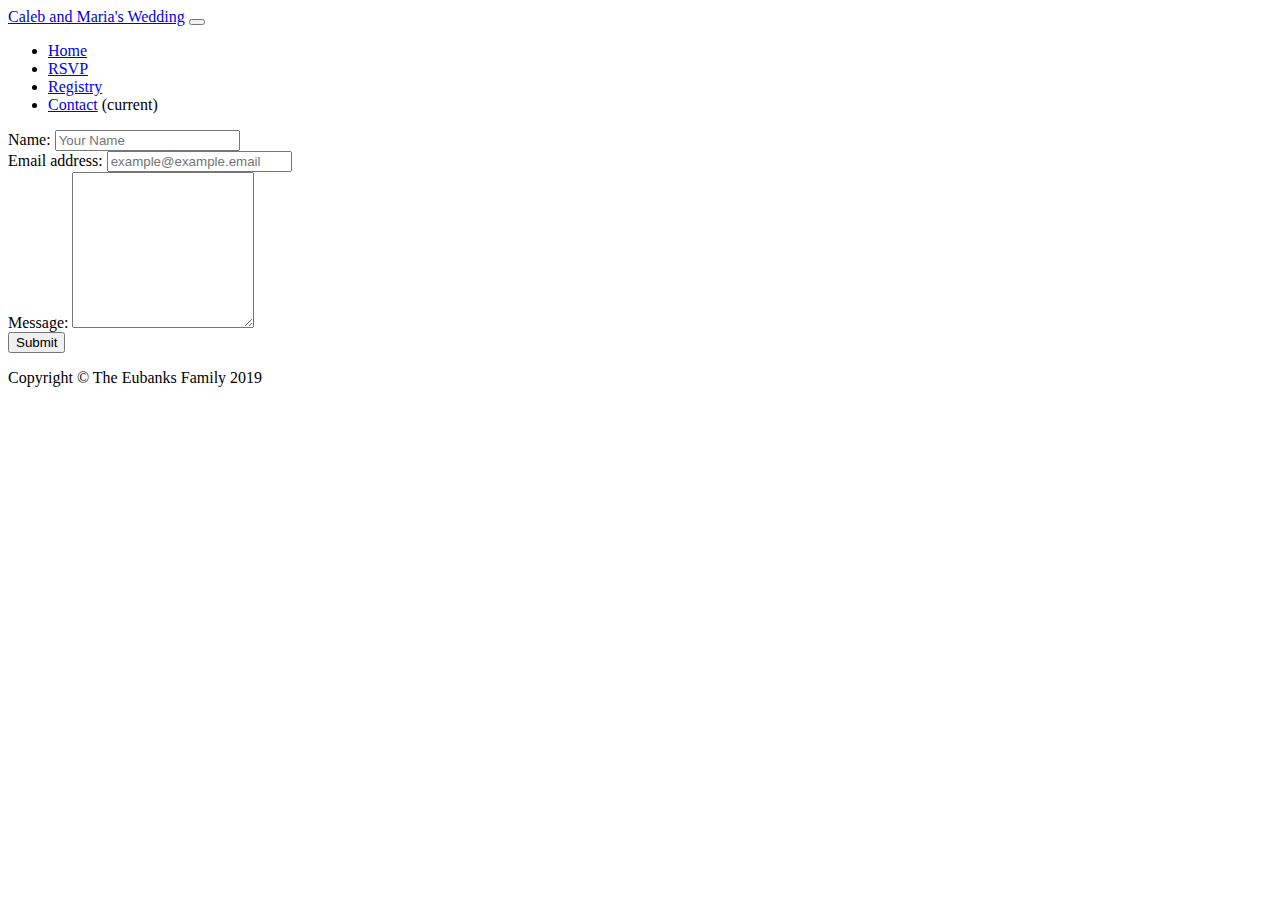
==== contact.html @ cf58d9b8 "added contact page" ====
<!DOCTYPE html>
<html lang="en">

<head>

  <meta charset="utf-8"></meta>
  <meta name="viewport" content="width=device-width, initial-scale=1, shrink-to-fit=no"></meta>
  <meta name="description" content=""></meta>
  <meta name="author" content=""></meta>

  <title>Caleb and Maria's Wedding</title>

  <!-- Bootstrap core CSS -->
  <link href="vendor/bootstrap/css/bootstrap.min.css" rel="stylesheet"></link>

  <!-- FlipClock style sheet -->
  <link href="vendor/flipclock/flipclock.css" rel="stylesheet"></link>

  <!-- Custom styles for this template -->
  <link href="css/contact.css" rel="stylesheet"></link>

  <!-- Bootstrap core JavaScript -->
  <script src="vendor/jquery/jquery.min.js"></script>
  <script src="vendor/jquery-validation/jquery.validate.min.js"></script>
  <script src="vendor/flipclock/flipclock.min.js"></script>
  <script src="vendor/bootstrap/js/bootstrap.bundle.min.js"></script>
  <script src="js/contact.js"></script>

</head>

<body>

 <!-- Navigation -->
    <nav class="navbar navbar-expand-lg navbar-dark bg-dark fixed-top">
        <div class="container">
            <a class="navbar-brand" href="index.html">Caleb and Maria's Wedding</a>
            <button class="navbar-toggler" type="button" data-toggle="collapse" data-target="#navbarResponsive" aria-controls="navbarResponsive" aria-expanded="false" aria-label="Toggle navigation">
                <span class="navbar-toggler-icon"></span>
            </button>
            <div class="collapse navbar-collapse" id="navbarResponsive">
                <ul class="navbar-nav ml-auto">
                    <li class="nav-item">
                        <a class="nav-link" href="index.html">Home
                        </a>
                    </li>
                    <li class="nav-item">
                        <a class="nav-link" href="rsvp.html">RSVP</a>
                    </li>
                    <li class="nav-item">
                        <a class="nav-link" href="#">Registry</a>
                    </li>
                    <li class="nav-item active">
                        <a class="nav-link" href="contact.html">Contact</a>
                        <span class="sr-only">(current)</span>
                    </li>
                </ul>
            </div>
        </div>
    </nav>

    <section class="py-5 mt-3">
        <div id="contact-form-container" class="container">
            <div class="row">
                <div class="col-12">
                    <form id="contact-form" action="cgi/contact-submit.php" method="post">
                        <div class="form-group">
                            <label for="name">Name:</label>
                            <input type="text" class="form-control" name="name" id="name" placeholder="Your Name"></input>
                        </div>
                        <div class="form-group addl-fields">
                            <label for="email" class="control-label">Email address:</label>
                            <input type="email" class="form-control" name="email" id="email" placeholder="example@example.email"></input>
                        </div>
                        <div class="form-group">
                            <label for="name">Message:</label>
                            <textarea class="form-control" rows="10" name="message" id="message"></textarea>
                        </div>
                        <button type="submit" class="btn btn-success">Submit</button>
                    </form>
                </div>
            </div>
        </div>
        <div id="contact-submitted-container" class="container">
          <div class="row">
            <div class="col-12">
              <h2>Thank you, we'll get back to you shortly!</h2>
            </div>
          </div>
        </div>
        <div id="contact-error-container" class="container">
          <div class="row">
            <div class="col-12">
              <h2>There was a problem processing your message.</h2>
              <p>Please try again later</p>
            </div>
          </div>
        </div>
    </section>

    <!-- Footer -->
    <footer class="py-5 bg-dark">
    <div class="container">
        <p class="m-0 text-center text-white">Copyright &copy; The Eubanks Family 2019</p>
    </div>
    <!-- /.container -->
    </footer>

</body>

</html>
---- vendor/flipclock/flipclock.css ----
/* Get the bourbon mixin from http://bourbon.io */
/* Reset */
.flip-clock-wrapper * {
    -webkit-box-sizing: border-box;
    -moz-box-sizing: border-box;
    -ms-box-sizing: border-box;
    -o-box-sizing: border-box;
    box-sizing: border-box;
    -webkit-backface-visibility: hidden;
    -moz-backface-visibility: hidden;
    -ms-backface-visibility: hidden;
    -o-backface-visibility: hidden;
    backface-visibility: hidden;
}

.flip-clock-wrapper a {
  cursor: pointer;
  text-decoration: none;
  color: #ccc; }

.flip-clock-wrapper a:hover {
  color: #fff; }

.flip-clock-wrapper ul {
  list-style: none; }

.flip-clock-wrapper.clearfix:before,
.flip-clock-wrapper.clearfix:after {
  content: " ";
  display: table; }

.flip-clock-wrapper.clearfix:after {
  clear: both; }

.flip-clock-wrapper.clearfix {
  *zoom: 1; }

/* Main */
.flip-clock-wrapper {
  font: normal 11px "Helvetica Neue", Helvetica, sans-serif;
  -webkit-user-select: none; }

.flip-clock-meridium {
  background: none !important;
  box-shadow: 0 0 0 !important;
  font-size: 36px !important; }

.flip-clock-meridium a { color: #313333; }

.flip-clock-wrapper {
  text-align: center;
  position: relative;
  width: 100%;
  margin: 1em;
}

.flip-clock-wrapper:before,
.flip-clock-wrapper:after {
    content: " "; /* 1 */
    display: table; /* 2 */
}
.flip-clock-wrapper:after {
    clear: both;
}

/* Skeleton */
.flip-clock-wrapper ul {
  position: relative;
  float: left;
  margin: 5px;
  width: 60px;
  height: 90px;
  font-size: 80px;
  font-weight: bold;
  line-height: 87px;
  border-radius: 6px;
  background: #000;
}

.flip-clock-wrapper ul li {
  z-index: 1;
  position: absolute;
  left: 0;
  top: 0;
  width: 100%;
  height: 100%;
  line-height: 87px;
  text-decoration: none !important;
}

.flip-clock-wrapper ul li:first-child {
  z-index: 2; }

.flip-clock-wrapper ul li a {
  display: block;
  height: 100%;
  -webkit-perspective: 200px;
  -moz-perspective: 200px;
  perspective: 200px;
  margin: 0 !important;
  overflow: visible !important;
  cursor: default !important; }

.flip-clock-wrapper ul li a div {
  z-index: 1;
  position: absolute;
  left: 0;
  width: 100%;
  height: 50%;
  font-size: 80px;
  overflow: hidden; 
  outline: 1px solid transparent; }

.flip-clock-wrapper ul li a div .shadow {
  position: absolute;
  width: 100%;
  height: 100%;
  z-index: 2; }

.flip-clock-wrapper ul li a div.up {
  -webkit-transform-origin: 50% 100%;
  -moz-transform-origin: 50% 100%;
  -ms-transform-origin: 50% 100%;
  -o-transform-origin: 50% 100%;
  transform-origin: 50% 100%;
  top: 0; }

.flip-clock-wrapper ul li a div.up:after {
  content: "";
  position: absolute;
  top: 44px;
  left: 0;
  z-index: 5;
  width: 100%;
  height: 3px;
  background-color: #000;
  background-color: rgba(0, 0, 0, 0.4); }

.flip-clock-wrapper ul li a div.down {
  -webkit-transform-origin: 50% 0;
  -moz-transform-origin: 50% 0;
  -ms-transform-origin: 50% 0;
  -o-transform-origin: 50% 0;
  transform-origin: 50% 0;
  bottom: 0;
  border-bottom-left-radius: 6px;
  border-bottom-right-radius: 6px;
}

.flip-clock-wrapper ul li a div div.inn {
  position: absolute;
  left: 0;
  z-index: 1;
  width: 100%;
  height: 200%;
  color: #ccc;
  text-shadow: 0 1px 2px #000;
  text-align: center;
  background-color: #333;
  border-radius: 6px;
  font-size: 70px; }

.flip-clock-wrapper ul li a div.up div.inn {
  top: 0; }

.flip-clock-wrapper ul li a div.down div.inn {
  bottom: 0; }

/* PLAY */
.flip-clock-wrapper ul.play li.flip-clock-before {
  z-index: 3; }

.flip-clock-wrapper .flip {   box-shadow: 0 2px 5px rgba(0, 0, 0, 0.7); }

.flip-clock-wrapper ul.play li.flip-clock-active {
  -webkit-animation: asd 0.01s 0.49s linear both;
  -moz-animation: asd 0.01s 0.49s linear both;
  animation: asd 0.01s 0.49s linear both;
  z-index: 5; }

.flip-clock-divider {
  float: left;
  display: inline-block;
  position: relative;
  width: 20px;
  height: 100px; }

.flip-clock-divider:first-child {
  width: 0; }

.flip-clock-dot {
  display: block;
  background: #323434;
  width: 10px;
  height: 10px;
  position: absolute;
  border-radius: 50%;
  box-shadow: 0 0 5px rgba(0, 0, 0, 0.5);
  left: 5px; }

.flip-clock-divider .flip-clock-label {
  position: absolute;
  top: -1.5em;
  right: -86px;
  color: black;
  text-shadow: none; }

.flip-clock-divider.minutes .flip-clock-label {
  right: -88px; }

.flip-clock-divider.seconds .flip-clock-label {
  right: -91px; }

.flip-clock-dot.top {
  top: 30px; }

.flip-clock-dot.bottom {
  bottom: 30px; }

@-webkit-keyframes asd {
  0% {
    z-index: 2; }

  100% {
    z-index: 4; } }

@-moz-keyframes asd {
  0% {
    z-index: 2; }

  100% {
    z-index: 4; } }

@-o-keyframes asd {
  0% {
    z-index: 2; }

  100% {
    z-index: 4; } }

@keyframes asd {
  0% {
    z-index: 2; }

  100% {
    z-index: 4; } }

.flip-clock-wrapper ul.play li.flip-clock-active .down {
  z-index: 2;
  -webkit-animation: turn 0.5s 0.5s linear both;
  -moz-animation: turn 0.5s 0.5s linear both;
  animation: turn 0.5s 0.5s linear both; }

@-webkit-keyframes turn {
  0% {
    -webkit-transform: rotateX(90deg); }

  100% {
    -webkit-transform: rotateX(0deg); } }

@-moz-keyframes turn {
  0% {
    -moz-transform: rotateX(90deg); }

  100% {
    -moz-transform: rotateX(0deg); } }

@-o-keyframes turn {
  0% {
    -o-transform: rotateX(90deg); }

  100% {
    -o-transform: rotateX(0deg); } }

@keyframes turn {
  0% {
    transform: rotateX(90deg); }

  100% {
    transform: rotateX(0deg); } }

.flip-clock-wrapper ul.play li.flip-clock-before .up {
  z-index: 2;
  -webkit-animation: turn2 0.5s linear both;
  -moz-animation: turn2 0.5s linear both;
  animation: turn2 0.5s linear both; }

@-webkit-keyframes turn2 {
  0% {
    -webkit-transform: rotateX(0deg); }

  100% {
    -webkit-transform: rotateX(-90deg); } }

@-moz-keyframes turn2 {
  0% {
    -moz-transform: rotateX(0deg); }

  100% {
    -moz-transform: rotateX(-90deg); } }

@-o-keyframes turn2 {
  0% {
    -o-transform: rotateX(0deg); }

  100% {
    -o-transform: rotateX(-90deg); } }

@keyframes turn2 {
  0% {
    transform: rotateX(0deg); }

  100% {
    transform: rotateX(-90deg); } }

.flip-clock-wrapper ul li.flip-clock-active {
  z-index: 3; }

/* SHADOW */
.flip-clock-wrapper ul.play li.flip-clock-before .up .shadow {
  background: -moz-linear-gradient(top, rgba(0, 0, 0, 0.1) 0%, black 100%);
  background: -webkit-gradient(linear, left top, left bottom, color-stop(0%, rgba(0, 0, 0, 0.1)), color-stop(100%, black));
  background: linear, top, rgba(0, 0, 0, 0.1) 0%, black 100%;
  background: -o-linear-gradient(top, rgba(0, 0, 0, 0.1) 0%, black 100%);
  background: -ms-linear-gradient(top, rgba(0, 0, 0, 0.1) 0%, black 100%);
  background: linear, to bottom, rgba(0, 0, 0, 0.1) 0%, black 100%;
  -webkit-animation: show 0.5s linear both;
  -moz-animation: show 0.5s linear both;
  animation: show 0.5s linear both; }

.flip-clock-wrapper ul.play li.flip-clock-active .up .shadow {
  background: -moz-linear-gradient(top, rgba(0, 0, 0, 0.1) 0%, black 100%);
  background: -webkit-gradient(linear, left top, left bottom, color-stop(0%, rgba(0, 0, 0, 0.1)), color-stop(100%, black));
  background: linear, top, rgba(0, 0, 0, 0.1) 0%, black 100%;
  background: -o-linear-gradient(top, rgba(0, 0, 0, 0.1) 0%, black 100%);
  background: -ms-linear-gradient(top, rgba(0, 0, 0, 0.1) 0%, black 100%);
  background: linear, to bottom, rgba(0, 0, 0, 0.1) 0%, black 100%;
  -webkit-animation: hide 0.5s 0.3s linear both;
  -moz-animation: hide 0.5s 0.3s linear both;
  animation: hide 0.5s 0.3s linear both; }

/*DOWN*/
.flip-clock-wrapper ul.play li.flip-clock-before .down .shadow {
  background: -moz-linear-gradient(top, black 0%, rgba(0, 0, 0, 0.1) 100%);
  background: -webkit-gradient(linear, left top, left bottom, color-stop(0%, black), color-stop(100%, rgba(0, 0, 0, 0.1)));
  background: linear, top, black 0%, rgba(0, 0, 0, 0.1) 100%;
  background: -o-linear-gradient(top, black 0%, rgba(0, 0, 0, 0.1) 100%);
  background: -ms-linear-gradient(top, black 0%, rgba(0, 0, 0, 0.1) 100%);
  background: linear, to bottom, black 0%, rgba(0, 0, 0, 0.1) 100%;
  -webkit-animation: show 0.5s linear both;
  -moz-animation: show 0.5s linear both;
  animation: show 0.5s linear both; }

.flip-clock-wrapper ul.play li.flip-clock-active .down .shadow {
  background: -moz-linear-gradient(top, black 0%, rgba(0, 0, 0, 0.1) 100%);
  background: -webkit-gradient(linear, left top, left bottom, color-stop(0%, black), color-stop(100%, rgba(0, 0, 0, 0.1)));
  background: linear, top, black 0%, rgba(0, 0, 0, 0.1) 100%;
  background: -o-linear-gradient(top, black 0%, rgba(0, 0, 0, 0.1) 100%);
  background: -ms-linear-gradient(top, black 0%, rgba(0, 0, 0, 0.1) 100%);
  background: linear, to bottom, black 0%, rgba(0, 0, 0, 0.1) 100%;
  -webkit-animation: hide 0.5s 0.3s linear both;
  -moz-animation: hide 0.5s 0.3s linear both;
  animation: hide 0.5s 0.2s linear both; }

@-webkit-keyframes show {
  0% {
    opacity: 0; }

  100% {
    opacity: 1; } }

@-moz-keyframes show {
  0% {
    opacity: 0; }

  100% {
    opacity: 1; } }

@-o-keyframes show {
  0% {
    opacity: 0; }

  100% {
    opacity: 1; } }

@keyframes show {
  0% {
    opacity: 0; }

  100% {
    opacity: 1; } }

@-webkit-keyframes hide {
  0% {
    opacity: 1; }

  100% {
    opacity: 0; } }

@-moz-keyframes hide {
  0% {
    opacity: 1; }

  100% {
    opacity: 0; } }

@-o-keyframes hide {
  0% {
    opacity: 1; }

  100% {
    opacity: 0; } }

@keyframes hide {
  0% {
    opacity: 1; }

  100% {
    opacity: 0; } }
---- css/contact.css ----
label.is-invalid {
    color: red;
}

#contact-submitted-container {
  display: none;
}

#contact-error-container {
  color: red;
  display: none;
}
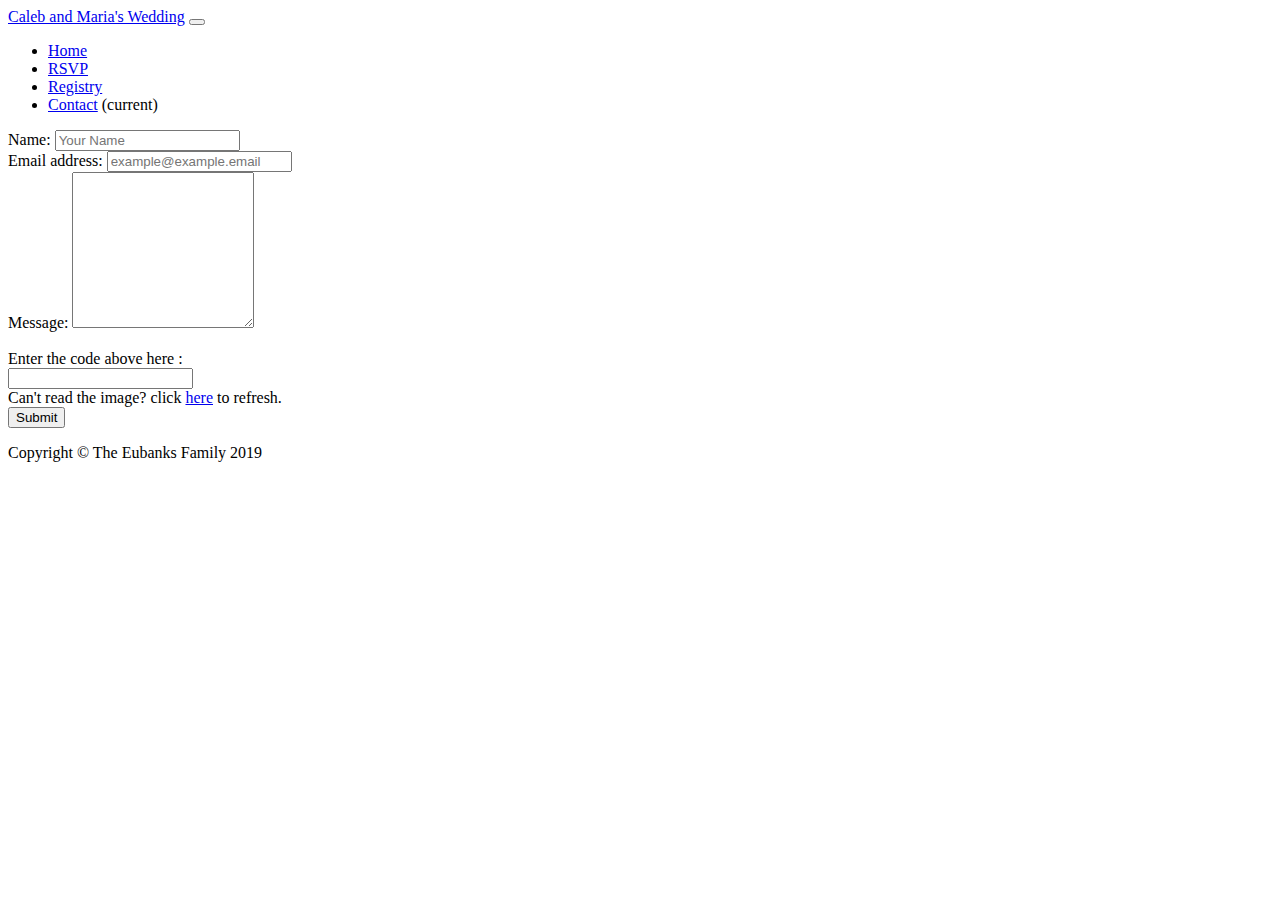
==== commit 5241f9b1: "testing" ====
--- a/contact.html
+++ b/contact.html
@@ -22,7 +22,6 @@
   <!-- Bootstrap core JavaScript -->
   <script src="vendor/jquery/jquery.min.js"></script>
   <script src="vendor/jquery-validation/jquery.validate.min.js"></script>
-  <script src="vendor/flipclock/flipclock.min.js"></script>
   <script src="vendor/bootstrap/js/bootstrap.bundle.min.js"></script>
   <script src="js/contact.js"></script>
 
@@ -47,7 +46,7 @@
                         <a class="nav-link" href="rsvp.html">RSVP</a>
                     </li>
                     <li class="nav-item">
-                        <a class="nav-link" href="#">Registry</a>
+                        <a class="nav-link" href="registry.html">Registry</a>
                     </li>
                     <li class="nav-item active">
                         <a class="nav-link" href="contact.html">Contact</a>
@@ -74,6 +73,14 @@
                         <div class="form-group">
                             <label for="name">Message:</label>
                             <textarea class="form-control" rows="10" name="message" id="message"></textarea>
+                        </div>
+                        <div class="form-group">
+                          <img src="" id='captchaimg'><br>
+                          <label for='message'>Enter the code above here :</label>
+                          <br>
+                          <input id="captcha_code" name="captcha_code" type="text">
+                          <br>
+                          Can't read the image? click <a href='javascript: refreshCaptcha();'>here</a> to refresh.
                         </div>
                         <button type="submit" class="btn btn-success">Submit</button>
                     </form>
